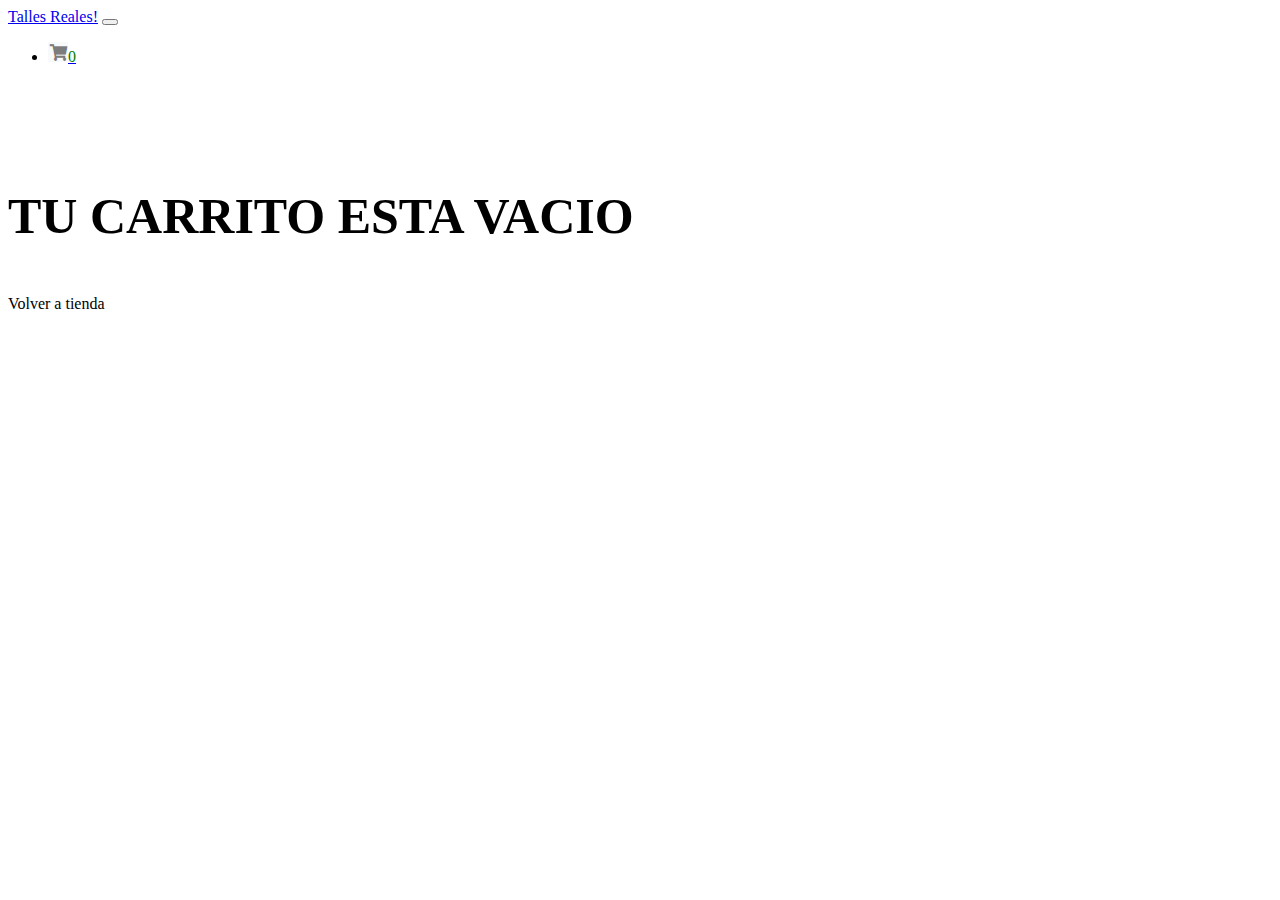
==== carrito.html @ 58a32552 "." ====
<!DOCTYPE html>
<html lang="en">
<head>
    <meta charset="UTF-8">
    <meta name="viewport" content="width=device-width, initial-scale=1.0">
    <title>La Jaula Estampados!</title>
    <link rel="stylesheet" href="https://cdn.jsdelivr.net/npm/bootstrap@4.5.3/dist/css/bootstrap.min.css" integrity="sha384-TX8t27EcRE3e/ihU7zmQxVncDAy5uIKz4rEkgIXeMed4M0jlfIDPvg6uqKI2xXr2" crossorigin="anonymous">
    <script src="https://cdnjs.cloudflare.com/ajax/libs/jquery/3.5.1/jquery.min.js" integrity="sha512-bLT0Qm9VnAYZDflyKcBaQ2gg0hSYNQrJ8RilYldYQ1FxQYoCLtUjuuRuZo+fjqhx/qtq/1itJ0C2ejDxltZVFg==" crossorigin="anonymous"></script>
    <script src="https://cdn.jsdelivr.net/npm/popper.js@1.16.1/dist/umd/popper.min.js" integrity="sha384-9/reFTGAW83EW2RDu2S0VKaIzap3H66lZH81PoYlFhbGU+6BZp6G7niu735Sk7lN" crossorigin="anonymous"></script>
    <script src="https://cdn.jsdelivr.net/npm/bootstrap@4.5.3/dist/js/bootstrap.min.js" integrity="sha384-w1Q4orYjBQndcko6MimVbzY0tgp4pWB4lZ7lr30WKz0vr/aWKhXdBNmNb5D92v7s" crossorigin="anonymous"></script>
    <link rel="stylesheet" href="css/style.css">
    <script src="scriptcarrito.js" defer></script>
</head>
<body>
  <nav class="navbar navbar-expand-lg navbar-light bg-light">
    <a class="navbar-brand" href="index.html">Talles Reales!</a>
    <button class="navbar-toggler" type="button" data-toggle="collapse" data-target="#navbarSupportedContent" aria-controls="navbarSupportedContent" aria-expanded="false" aria-label="Toggle navigation">
      <span class="navbar-toggler-icon"></span>
    </button>
  
    <div class="collapse navbar-collapse" id="navbarSupportedContent">
      <ul class="navbar-nav mr-auto">
      </ul>
      <ul class="navbar-nav ">
        <li class="nav-item">
          <a class="nav-link" href="carrito.html" ><img src="img/carrito-icono.png" width="20" height="20" alt="" loading="lazy"></i><span id="contador" style="color:green">0</span></a>
        </li>
      </ul>
      
    </div>
  </nav>

  <div class="container home" id="mensaje-final-compra">
  </div>
    <div id="div-compra">
  <div class="container">
    <h1>Mi carrito</h1><p><span id="productos-contador" ></span> Productos</p>
    <a href="index.html"><p>Seguir Comprando</p></a>
    <div class="row ">
      <div class="col-sm"  id="productos-carrito">
    </div>

  </div>



  <div class="container" id="carrusel">
    <div class="row">
        <div class="col-sm">
        <div class="row container carrito">
        <!-- <p>Calculá el costo de envío <a href="#" id="mensaje-costo">*</a></p><span id="notificacion-costo"></span>
        </div>
        <div class="row container">
          <input type="text" id="costo-envio-input" name="name" class="mx-sm-3 mb-2" placeholder="Codigo Postal">
           <button class="btn btn-dark mb-2" onclick="costoEnvio()" >Calcular</button><span id="notificacion-costo-input"></span>
        </div>
      </div> -->
      <div class="col-sm">
        <div class="row container carrito">
        <p>Ingresa tu email para enviarte los datos de la compra</p></p><span id="notificacion-email-input"></span>
        </div>
        <div class="row container">
          <input type="text" id="input-email" name="name" class="mx-sm-3 mb-2" placeholder="Ingresa tu email">
        </div>
      </div>
    </div>

        <div id="carrito-total">
  
        </div>
        <div id="costoEnvio">
        </div>
      
      <div id="carrito-final">
      </div>
  
  
  
        
        
        
        <button type="button" class="btn btn-danger btn-lg btn-block btn-sm" id="compra">Comprar</button>
    
    </div>
  </div>
</div>
<footer class="footer home "> 
  <div class="container-fluid text-center ">
    <div class="row ">
      <div class="col-12 ">  
<p>© La Jaula Estmpados Juliclapier 2021</p>
      </div>
  </div>
  </div>
  </footer>
  <script src="https://cdnjs.cloudflare.com/ajax/libs/jquery/3.5.1/jquery.min.js" integrity="sha512-bLT0Qm9VnAYZDflyKcBaQ2gg0hSYNQrJ8RilYldYQ1FxQYoCLtUjuuRuZo+fjqhx/qtq/1itJ0C2ejDxltZVFg==" crossorigin="anonymous"></script>
  
</body>
</html>
---- css/style.css ----
.home-detalle {
  padding-top: 200px; }
  .home-detalle p {
    font-size: 2em;
    font-weight: bold; }
  .home-detalle img {
    border: 1px solid black; }

.home {
  padding-top: 55px; }
  .home a {
    text-decoration: none;
    color: black; }

.card-footer {
  background-color: white;
  border-top: white; }

.card-margin {
  margin-bottom: 5px; }
  .card-margin .card {
    height: 430px; }

.card-body h5 {
  font-size: 0.9em;
  font-family: Arial, Helvetica, sans-serif; }

.card-body p {
  font-size: 1.3em;
  font-family: Arial, Helvetica, sans-serif;
  font-weight: bold;
  text-align: center;
  line-height: 10px; }

.carrito {
  padding-top: 15px; }

.caja-detalle-producto {
  margin-bottom: 10px; }
  .caja-detalle-producto .caja-detalle-producto-interior {
    padding: 20px;
    border: 1px solid gray; }

.footer {
  margin-top: 8em;
  background-color: #0d6efd;
  padding-top: 0.8em; }
  .footer p {
    color: white;
    font-size: 0.8em; }
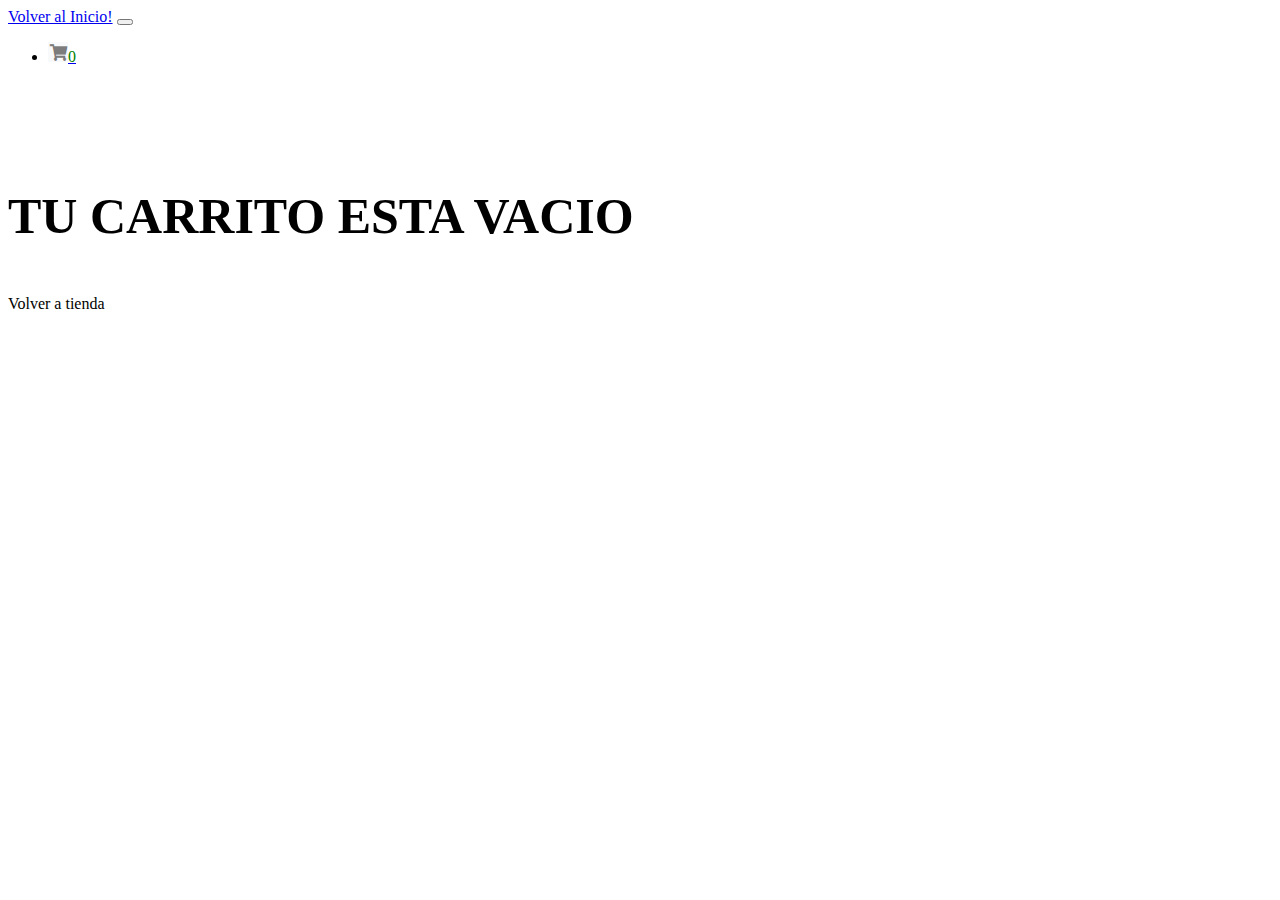
==== commit 6f2a2a6c: "." ====
--- a/carrito.html
+++ b/carrito.html
@@ -13,7 +13,7 @@
 </head>
 <body>
   <nav class="navbar navbar-expand-lg navbar-light bg-light">
-    <a class="navbar-brand" href="index.html">Talles Reales!</a>
+    <a class="navbar-brand" href="index.html">Volver al Inicio!</a>
     <button class="navbar-toggler" type="button" data-toggle="collapse" data-target="#navbarSupportedContent" aria-controls="navbarSupportedContent" aria-expanded="false" aria-label="Toggle navigation">
       <span class="navbar-toggler-icon"></span>
     </button>
@@ -48,13 +48,7 @@
     <div class="row">
         <div class="col-sm">
         <div class="row container carrito">
-        <!-- <p>Calculá el costo de envío <a href="#" id="mensaje-costo">*</a></p><span id="notificacion-costo"></span>
-        </div>
-        <div class="row container">
-          <input type="text" id="costo-envio-input" name="name" class="mx-sm-3 mb-2" placeholder="Codigo Postal">
-           <button class="btn btn-dark mb-2" onclick="costoEnvio()" >Calcular</button><span id="notificacion-costo-input"></span>
-        </div>
-      </div> -->
+    
       <div class="col-sm">
         <div class="row container carrito">
         <p>Ingresa tu email para enviarte los datos de la compra</p></p><span id="notificacion-email-input"></span>
--- a/css/style.css
+++ b/css/style.css
@@ -39,12 +39,17 @@
   margin-bottom: 10px; }
   .caja-detalle-producto .caja-detalle-producto-interior {
     padding: 20px;
-    border: 1px solid gray; }
+    border: 1px solid gray;
+  font-size: 1.3em;
+  color: #000050;
+}
 
 .footer {
   margin-top: 8em;
-  background-color: #0d6efd;
+  background-color: salmon;
   padding-top: 0.8em; }
   .footer p {
     color: white;
     font-size: 0.8em; }
+
+    .
